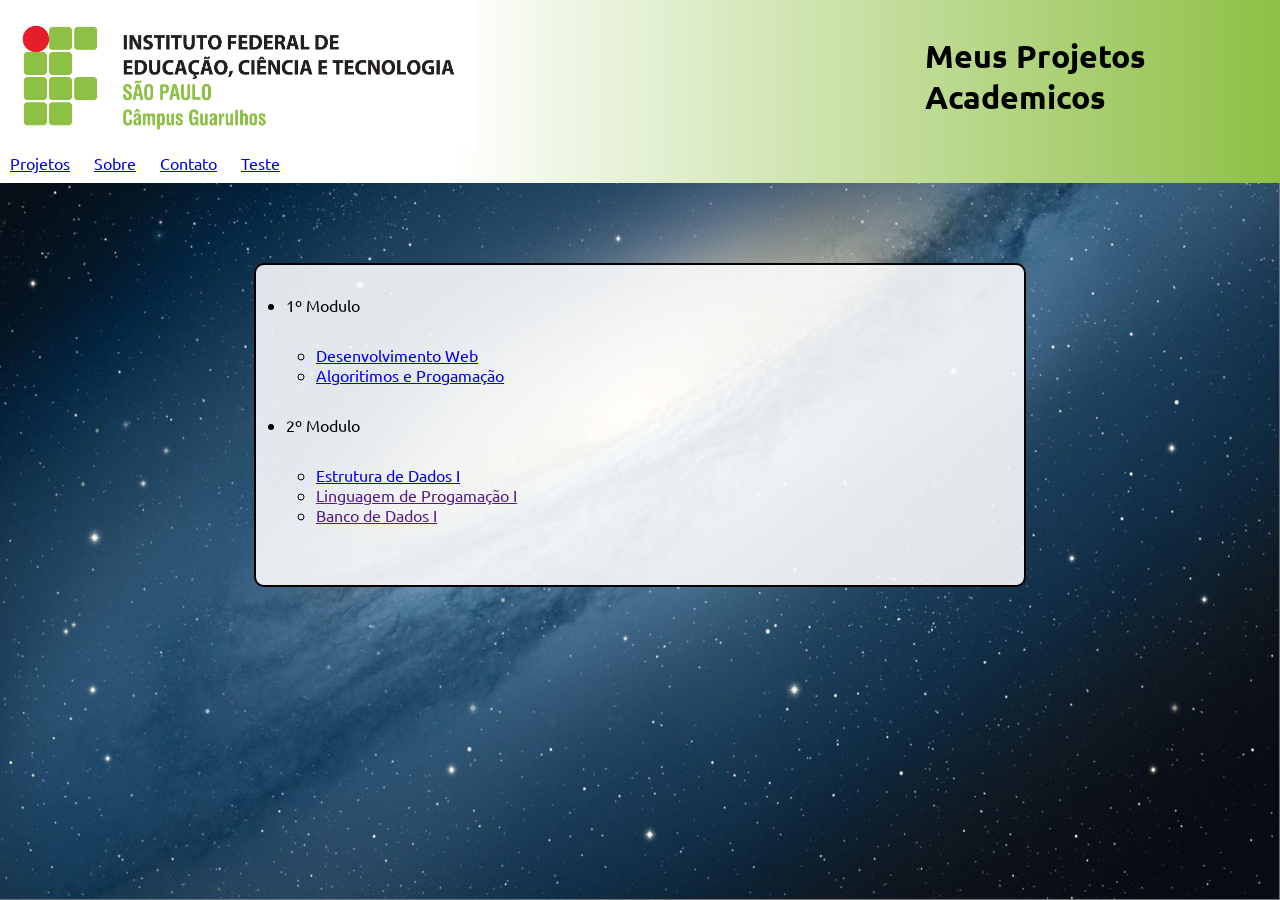
==== index.html @ c2c71e7c "Teste" ====
<!DOCTYPE html>
<html lang="pt-br">
<head>
    <meta charset="UTF-8">
    <meta http-equiv="X-UA-Compatible" content="IE=edge">
    <meta name="viewport" content="width=device-width, initial-scale=1.0">
    <link rel="stylesheet" href="style.css">
    <link rel="stylesheet" href="header.css">
    <title>Meus Projetos Academicos</title>
</head>
<body>
    <header>
        <a href="http://gru.ifsp.edu.br/">
            <img src="img/logo_ifsp.jpg" alt="logoIFSP" id="logo">
        </a>    
        <h1>Meus Projetos Academicos</h1>
    </header>
    <nav>
        <a href="index.html">Projetos</a>
        <a href="sobre.html">Sobre</a>
        <a href="contato.html">Contato</a>
        <a href="#">Teste</a>
    </nav>

    <main>
        <ul>
            <li>1º Modulo
                <ul>
                    <li><a href="https://github.com/araujoifsp/DWE">Desenvolvimento Web</a></li>
                    <li><a href="https://github.com/araujoifsp/APO">Algoritimos e Progamação</a></li>
                </ul>
            </li>
            <li>2º Modulo 
                <ul>
                    <li><a href="https://github.com/araujoifsp/ED1">Estrutura de Dados I</a></li>
                    <li><a href="">Linguagem de Progamação I</a></li>
                    <li><a href="">Banco de Dados I</a></li>
                </ul>
            </li>
        </ul>
    </main>
    
</body>
</html>
---- style.css ----
body{
    background-image: url("img/background.jpg");
    background-repeat: no-repeat;
    background-attachment: fixed;
    background-size: 100% 100%;
}
main{
    border-radius: 10px;
    background-color: #ffffffde;
    border: solid 2px #000;
    width: 60%;
    margin: 80px auto;
}
ul{
    margin: 10px;
    padding: 20px;
}
---- header.css ----
@import url('https://fonts.googleapis.com/css2?family=Ubuntu&display=swap');

*{
    margin: 0;
    padding: 0;
    font-family: 'Ubuntu', sans-serif;
}

h1{
    padding-left: 50vh;
}

header{
    display: flex;
    align-items: center;
    background-image: linear-gradient(to right, #fff 50vh, #8EC045);
}
nav{
    padding-bottom: 10px;
    background-image: linear-gradient(to right, #fff 50vh, #8EC045);
}
nav > a{
    padding: 10px;
}
nav > a:hover{
    background-color: #8EC045;
}
#logo{
    display: inline;
    height: 150px;
}
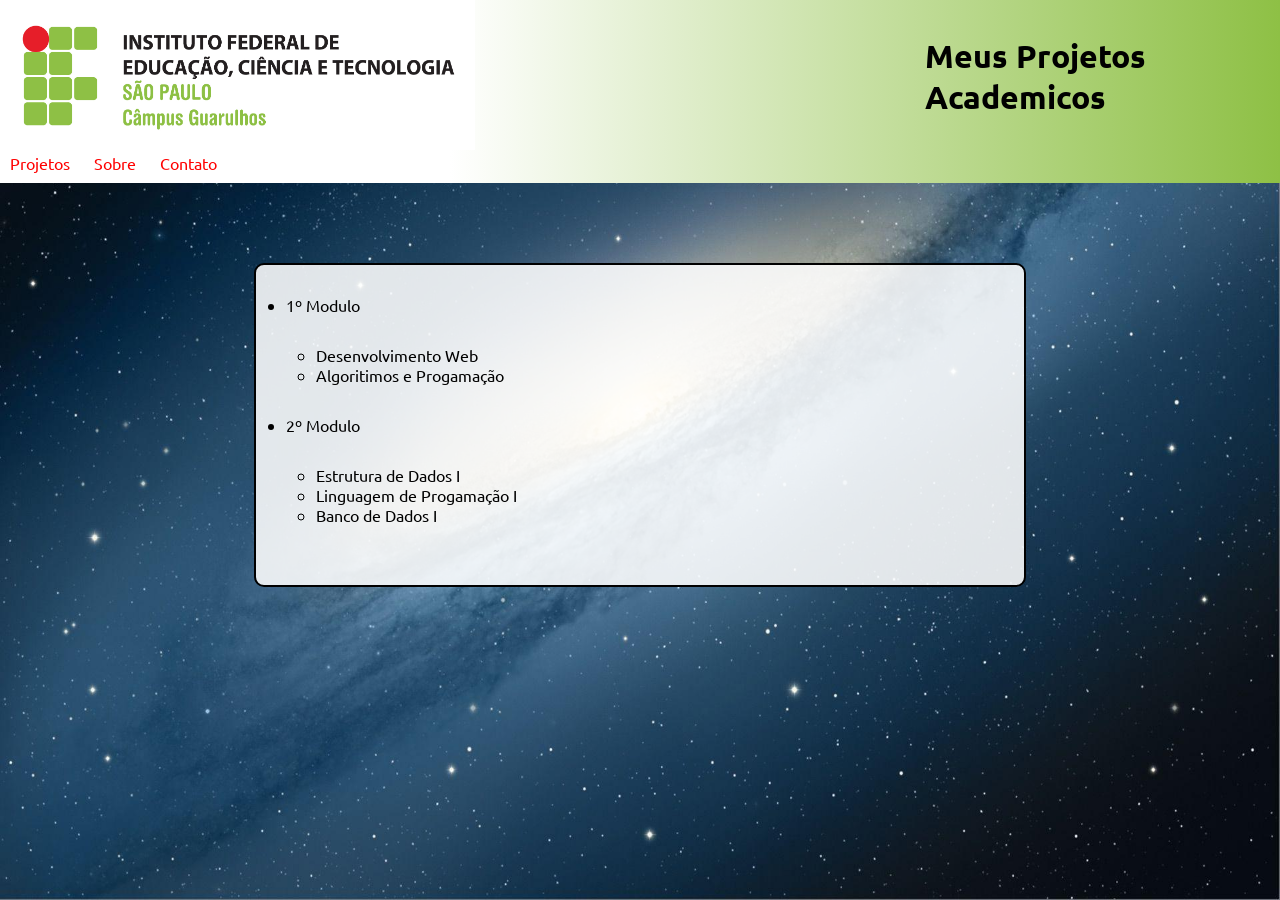
==== commit 8908415b: "contatos" ====
--- a/index.html
+++ b/index.html
@@ -18,23 +18,22 @@
     <nav>
         <a href="index.html">Projetos</a>
         <a href="sobre.html">Sobre</a>
-        <a href="contato.html">Contato</a>
-        <a href="#">Teste</a>
+        <a href="contatos.html">Contato</a>
     </nav>
 
     <main>
         <ul>
             <li>1º Modulo
                 <ul>
-                    <li><a href="https://github.com/araujoifsp/DWE">Desenvolvimento Web</a></li>
-                    <li><a href="https://github.com/araujoifsp/APO">Algoritimos e Progamação</a></li>
+                    <li><a href="https://github.com/araujoifsp/DWE" class="link" target="_blank">Desenvolvimento Web</a></li>
+                    <li><a href="https://github.com/araujoifsp/APO" class="link" target="_blank">Algoritimos e Progamação</a></li>
                 </ul>
             </li>
             <li>2º Modulo 
                 <ul>
-                    <li><a href="https://github.com/araujoifsp/ED1">Estrutura de Dados I</a></li>
-                    <li><a href="">Linguagem de Progamação I</a></li>
-                    <li><a href="">Banco de Dados I</a></li>
+                    <li><a href="https://github.com/araujoifsp/ED1" class="link" target="_blank">Estrutura de Dados I</a></li>
+                    <li><a href="https://github.com/araujoifsp/LP1" class="link" target="_blank">Linguagem de Progamação I</a></li>
+                    <li><a href="https://github.com/araujoifsp/BD1" class="link" target="_blank">Banco de Dados I</a></li>
                 </ul>
             </li>
         </ul>
--- a/style.css
+++ b/style.css
@@ -14,4 +14,11 @@
 ul{
     margin: 10px;
     padding: 20px;
+}
+.link:visited, .link:link{
+    color: #000;
+    text-decoration: none;
+}
+.link:hover{
+    text-decoration: underline;
 }
--- a/header.css
+++ b/header.css
@@ -28,4 +28,8 @@
 #logo{
     display: inline;
     height: 150px;
+}
+nav > a:link, nav > a:visited{
+    color: #F00;
+    text-decoration: none;
 }
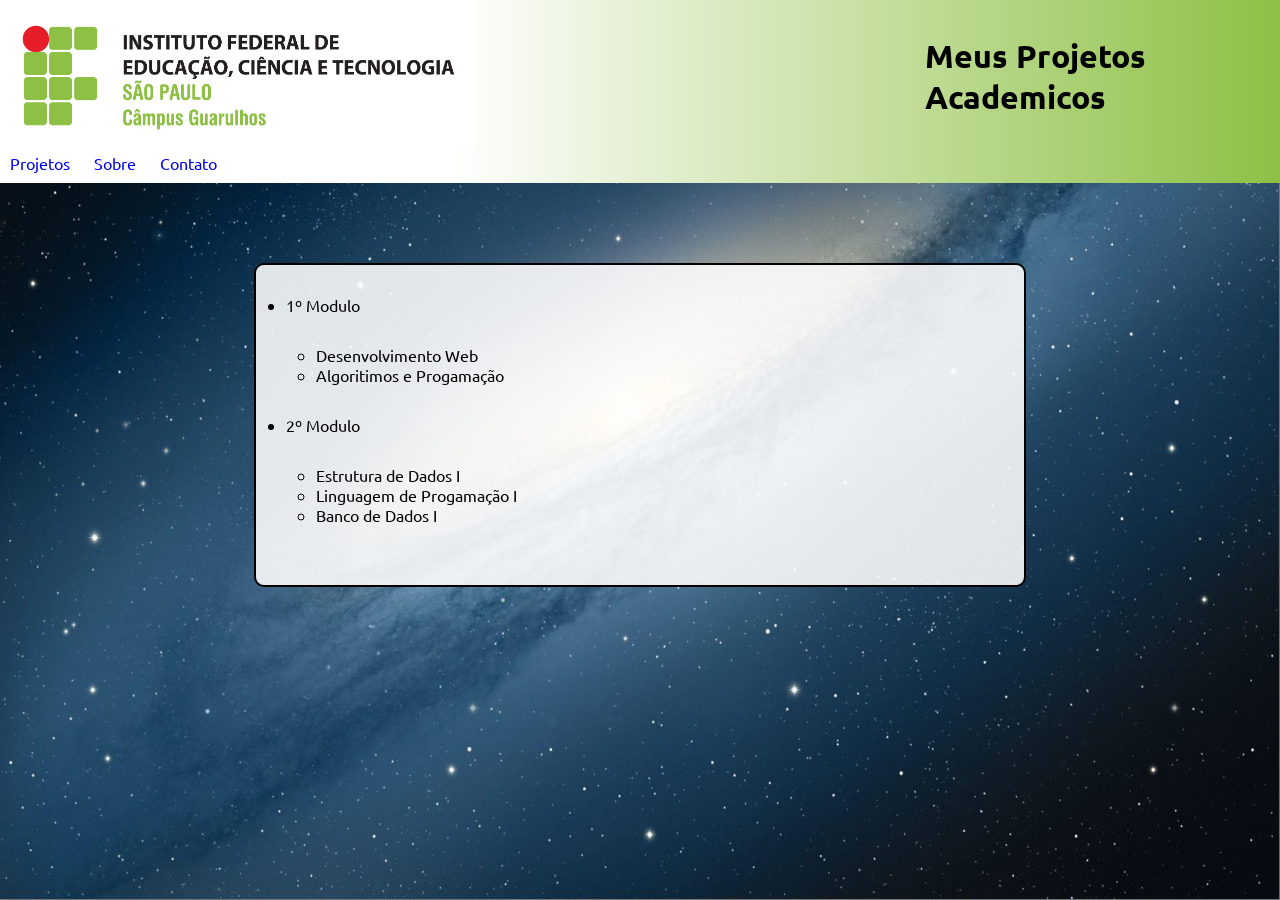
==== commit 910c0a72: "sobre" ====
--- a/index.html
+++ b/index.html
@@ -10,7 +10,7 @@
 </head>
 <body>
     <header>
-        <a href="http://gru.ifsp.edu.br/">
+        <a href="http://gru.ifsp.edu.br/" target="_blank">
             <img src="img/logo_ifsp.jpg" alt="logoIFSP" id="logo">
         </a>    
         <h1>Meus Projetos Academicos</h1>
--- a/style.css
+++ b/style.css
@@ -1,5 +1,5 @@
 body{
-    background-image: url("img/background.jpg");
+    background-image: url("img/background-index.jpg");
     background-repeat: no-repeat;
     background-attachment: fixed;
     background-size: 100% 100%;
--- a/header.css
+++ b/header.css
@@ -22,14 +22,16 @@
 nav > a{
     padding: 10px;
 }
-nav > a:hover{
-    background-color: #8EC045;
-}
 #logo{
     display: inline;
     height: 150px;
 }
 nav > a:link, nav > a:visited{
-    color: #F00;
     text-decoration: none;
+}
+
+nav > a:hover{
+    transition: 500ms;
+    background-color: #8EC045;
+    color: #fff;
 }
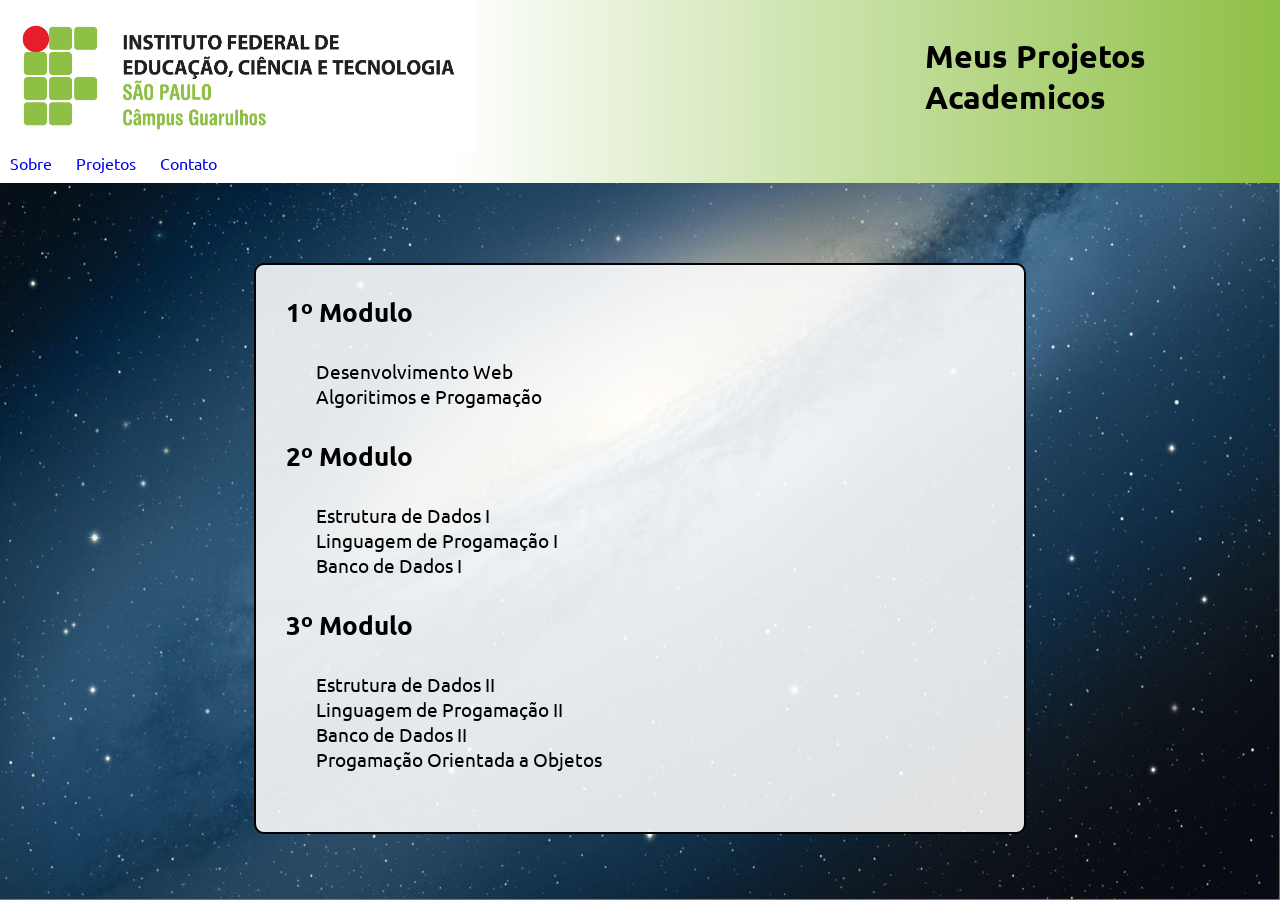
==== commit e7f50baa: "commit" ====
--- a/index.html
+++ b/index.html
@@ -4,8 +4,8 @@
     <meta charset="UTF-8">
     <meta http-equiv="X-UA-Compatible" content="IE=edge">
     <meta name="viewport" content="width=device-width, initial-scale=1.0">
-    <link rel="stylesheet" href="style.css">
-    <link rel="stylesheet" href="header.css">
+    <link rel="stylesheet" href="css/style.css">
+    <link rel="stylesheet" href="css/header.css">
     <title>Meus Projetos Academicos</title>
 </head>
 <body>
@@ -16,26 +16,31 @@
         <h1>Meus Projetos Academicos</h1>
     </header>
     <nav>
+        <a href="sobre.html">Sobre</a>
         <a href="index.html">Projetos</a>
-        <a href="sobre.html">Sobre</a>
         <a href="contatos.html">Contato</a>
     </nav>
 
     <main>
-        <ul>
-            <li>1º Modulo
+        <ul class="a">
+            <li class="modulo"><strong>1º Modulo</strong></li>
                 <ul>
-                    <li><a href="https://github.com/araujoifsp/DWE" class="link" target="_blank">Desenvolvimento Web</a></li>
-                    <li><a href="https://github.com/araujoifsp/APO" class="link" target="_blank">Algoritimos e Progamação</a></li>
+                    <li class="materia"><a href="https://github.com/araujoifsp/DWE" class="link" target="_blank">Desenvolvimento Web</a></li>
+                    <li class="materia"><a href="https://github.com/araujoifsp/APO" class="link" target="_blank">Algoritimos e Progamação</a></li>
                 </ul>
-            </li>
-            <li>2º Modulo 
+            <li class="modulo"><strong> 2º Modulo</strong></li>
                 <ul>
-                    <li><a href="https://github.com/araujoifsp/ED1" class="link" target="_blank">Estrutura de Dados I</a></li>
-                    <li><a href="https://github.com/araujoifsp/LP1" class="link" target="_blank">Linguagem de Progamação I</a></li>
-                    <li><a href="https://github.com/araujoifsp/BD1" class="link" target="_blank">Banco de Dados I</a></li>
+                    <li class="materia"><a href="https://github.com/araujoifsp/ED1" class="link" target="_blank">Estrutura de Dados I</a></li>
+                    <li class="materia"><a href="https://github.com/araujoifsp/LP1" class="link" target="_blank">Linguagem de Progamação I</a></li>
+                    <li class="materia"><a href="https://github.com/araujoifsp/BD1" class="link" target="_blank">Banco de Dados I</a></li>
                 </ul>
-            </li>
+            <li class="modulo"><strong>3º Modulo</strong></li>
+                <ul>
+                    <li class="materia"><a href="#" class="link" target="_blank">Estrutura de Dados II</a></li>
+                    <li class="materia"><a href="#" class="link" target="_blank">Linguagem de Progamação II</a></li>
+                    <li class="materia"><a href="#" class="link" target="_blank">Banco de Dados II</a></li>
+                    <li class="materia"><a href="#" class="link" target="_blank">Progamação Orientada a Objetos</a></li>
+                </ul>
         </ul>
     </main>
     
--- a/css/style.css
+++ b/css/style.css
@@ -0,0 +1,32 @@
+body{
+    background-image: url("../img/background-index.jpg");
+    background-repeat: no-repeat;
+    background-attachment: fixed;
+    background-size: 100% 100%;
+}
+main{
+    border-radius: 10px;
+    background-color: #ffffffde;
+    border: solid 2px #000;
+    width: 60%;
+    margin: 80px auto;
+}
+ul{
+    margin: 10px;
+    padding: 20px;
+}
+.modulo{
+    font-size: 1.6em;
+    list-style: none;
+}
+.materia{
+    font-size: 1.2em;
+    list-style: none;
+}
+.link:visited, .link:link{
+    color: #000;
+    text-decoration: none;
+}
+.link:hover{
+    text-decoration: underline;
+}
--- a/css/header.css
+++ b/css/header.css
@@ -0,0 +1,37 @@
+@import url('https://fonts.googleapis.com/css2?family=Ubuntu&display=swap');
+
+*{
+    margin: 0;
+    padding: 0;
+    font-family: 'Ubuntu', sans-serif;
+}
+
+h1{
+    padding-left: 50vh;
+}
+
+header{
+    display: flex;
+    align-items: center;
+    background-image: linear-gradient(to right, #fff 50vh, #8EC045);
+}
+nav{
+    padding-bottom: 10px;
+    background-image: linear-gradient(to right, #fff 50vh, #8EC045);
+}
+nav > a{
+    padding: 10px;
+}
+#logo{
+    display: inline;
+    height: 150px;
+}
+nav > a:link, nav > a:visited{
+    text-decoration: none;
+}
+
+nav > a:hover{
+    transition: 500ms;
+    background-color: #8EC045;
+    color: #fff;
+}
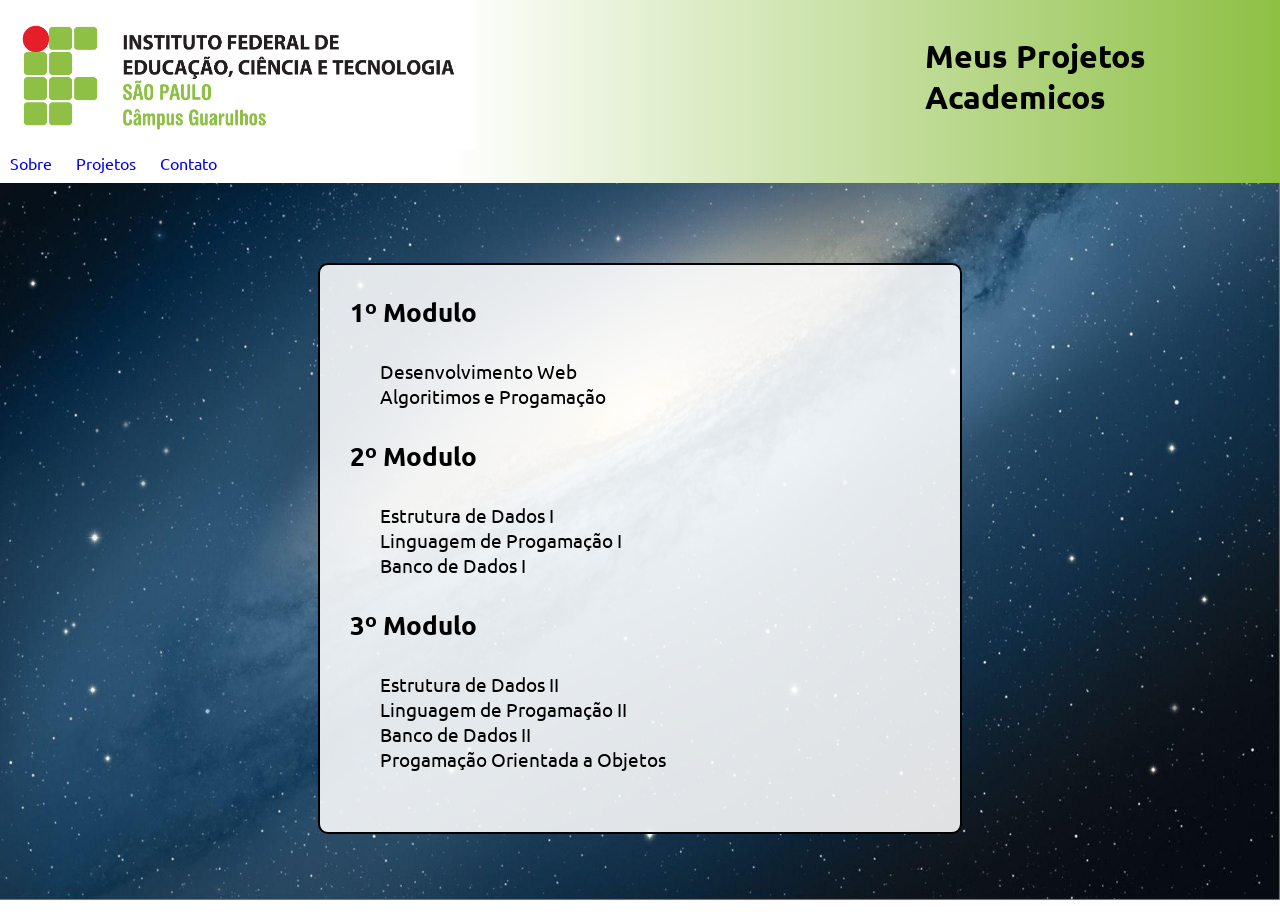
==== commit 8da73ce3: "a" ====
--- a/index.html
+++ b/index.html
@@ -22,7 +22,8 @@
     </nav>
 
     <main>
-        <ul class="a">
+        <ul>
+            <div class="ano">
             <li class="modulo"><strong>1º Modulo</strong></li>
                 <ul>
                     <li class="materia"><a href="https://github.com/araujoifsp/DWE" class="link" target="_blank">Desenvolvimento Web</a></li>
@@ -34,6 +35,8 @@
                     <li class="materia"><a href="https://github.com/araujoifsp/LP1" class="link" target="_blank">Linguagem de Progamação I</a></li>
                     <li class="materia"><a href="https://github.com/araujoifsp/BD1" class="link" target="_blank">Banco de Dados I</a></li>
                 </ul>
+            </div>
+            <div class="ano">
             <li class="modulo"><strong>3º Modulo</strong></li>
                 <ul>
                     <li class="materia"><a href="#" class="link" target="_blank">Estrutura de Dados II</a></li>
@@ -41,6 +44,7 @@
                     <li class="materia"><a href="#" class="link" target="_blank">Banco de Dados II</a></li>
                     <li class="materia"><a href="#" class="link" target="_blank">Progamação Orientada a Objetos</a></li>
                 </ul>
+            </div>
         </ul>
     </main>
     
--- a/css/style.css
+++ b/css/style.css
@@ -8,12 +8,16 @@
     border-radius: 10px;
     background-color: #ffffffde;
     border: solid 2px #000;
-    width: 60%;
+    width: 50vmax;
     margin: 80px auto;
 }
 ul{
     margin: 10px;
     padding: 20px;
+}
+.ano{
+    display: inline-block;
+    padding-right: 30px;
 }
 .modulo{
     font-size: 1.6em;
